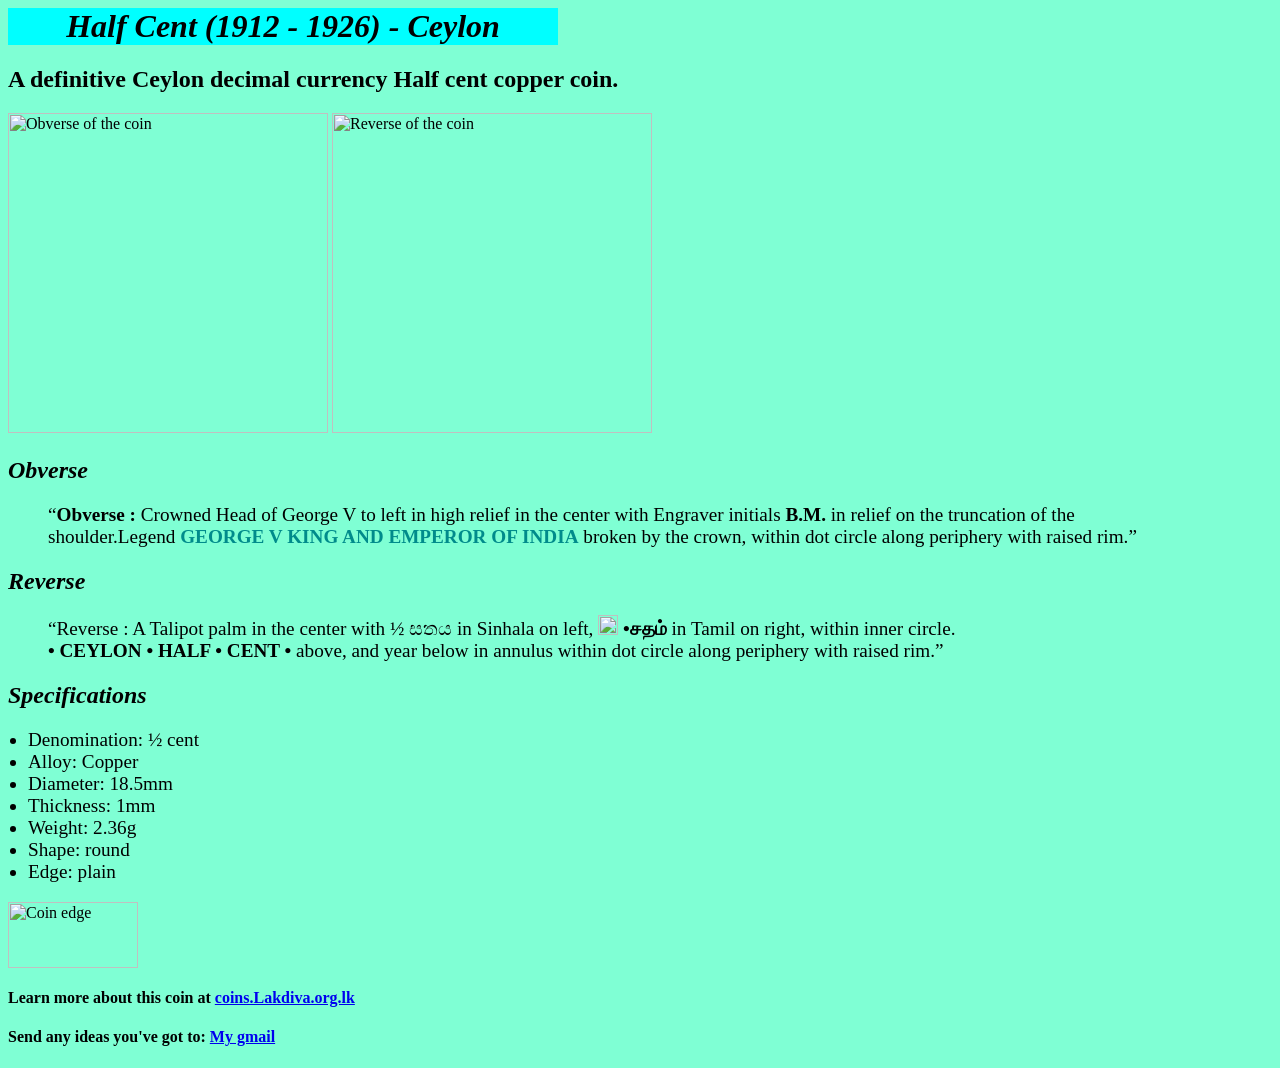
==== Half_cent_Ceylon_(1912-1926).html @ 2e3b8cef "Add files via upload" ====
<html>

<head>
    <title>Half cent (1912 - 1926)</title>
    <link rel="stylesheet" href="h26c.css">
    <link rel="icon" type="image/x-icon"
        href="file:\\\C:\Users\Admin\Desktop\programs\Coin collection\VM_coinz\Half cent 1926\images\Favicon.png">
</head>

<body>
    <div style="background-color:aqua;">
        <h1 style="text-align:center;"><em>Half Cent (1912 - 1926) - Ceylon</em></h1>
    </div>
    <h2>A definitive Ceylon decimal currency Half cent copper coin.</h2>
    <img src="file:\\\C:\Users\Admin\Desktop\programs\Coin collection\VM_coinz\Half cent 1926\images\Half cent 1926 (obverse).png"
        alt="Obverse of the coin" title="Obverse of the coin" style="width:320px;height:320px;">
    <img src="file:\\\C:\Users\Admin\Desktop\programs\Coin collection\VM_coinz\Half cent 1926\images\Half cent 1926 (reverse).png"
        alt="Reverse of the coin" title="Reverse of the coin" style="width:320px;height:320px;">
    <h2><strong><em>Obverse</em></strong></h2>
    <blockquote cite="https://coins.lakdiva.org.lk/british_ceylon/george~v_1hc.html">
        <p><q><strong>Obverse :</strong> Crowned Head of George V to left in high relief in the center with Engraver
                initials <strong>B.M.</strong> in relief on the truncation of the<br> shoulder.Legend <strong><span
                        style="color:darkcyan;">GEORGE V KING AND EMPEROR OF INDIA</span></strong> broken by the crown,
                within dot circle along periphery
                with
                raised
                rim.</q></p>
    </blockquote>
    <h2><strong><em>Reverse</em></strong></h2>
    <blockquote cite="https://coins.lakdiva.org.lk/british_ceylon/george~v_1hc.html">
        <p><q>Reverse : A Talipot palm in the center with ½ සතය in Sinhala on left,
                <img src="file:\\\C:\Users\Admin\Desktop\programs\Coin collection\VM_coinz\Half cent 1926\images\half.png"
                    alt="tamil half symbol" height="20"> <b>•சதம் </b>in
                Tamil on right, within inner circle.<br> <b>• CEYLON • HALF • CENT • </b>above, and year below in
                annulus
                within
                dot
                circle along periphery with raised rim.</q></p>
    </blockquote>
    <h2><strong><em>Specifications</em></strong></h2>
    <ul>
        <li>Denomination: ½ cent</li>
        <li>Alloy: Copper</li>
        <li>Diameter: 18.5mm</li>
        <li>Thickness: 1mm</li>
        <li>Weight: 2.36g</li>
        <li>Shape: round</li>
        <li>Edge: plain</li>
    </ul>
    <img src="file:///C:/Users/Admin/Desktop/programs/Coin collection/VM_coinz/Half cent 1926/images/IMG_20260318_153416.png"
        alt="Coin edge" width="129.6" height="65.8">
    <h4>Learn more about this coin at <a
            href="https://coins.lakdiva.org.lk/british_ceylon/george~v_1hc.html"><strong>coins.Lakdiva.org.lk</strong></a>
    </h4>
    <h4>Send any ideas you've got to: <a href="mailto:miguelvihan@gmail.com">My gmail</a></h4>
</body>

</html>
---- h26c.css ----
body {
    background-color: aquamarine;
}

h1 {
    font-family: Georgia, 'Times New Roman', Times, serif;
    font-size: xx-large;
}

h2 {
    font-family: Georgia, Times, 'Times New Roman', serif;
    font-size: x-large;
    text-align: left;

}

p {
    font-family: Georgia, 'Times New Roman', Times, serif;
    font-size: larger;
    text-align: left;
}

ul {
    font-family: Georgia, 'Times New Roman', Times, serif;
    font-size: larger;
    border: 10px;
    padding-left: 20px;
    margin: 0p;
}

div {
    width: 550px;
}
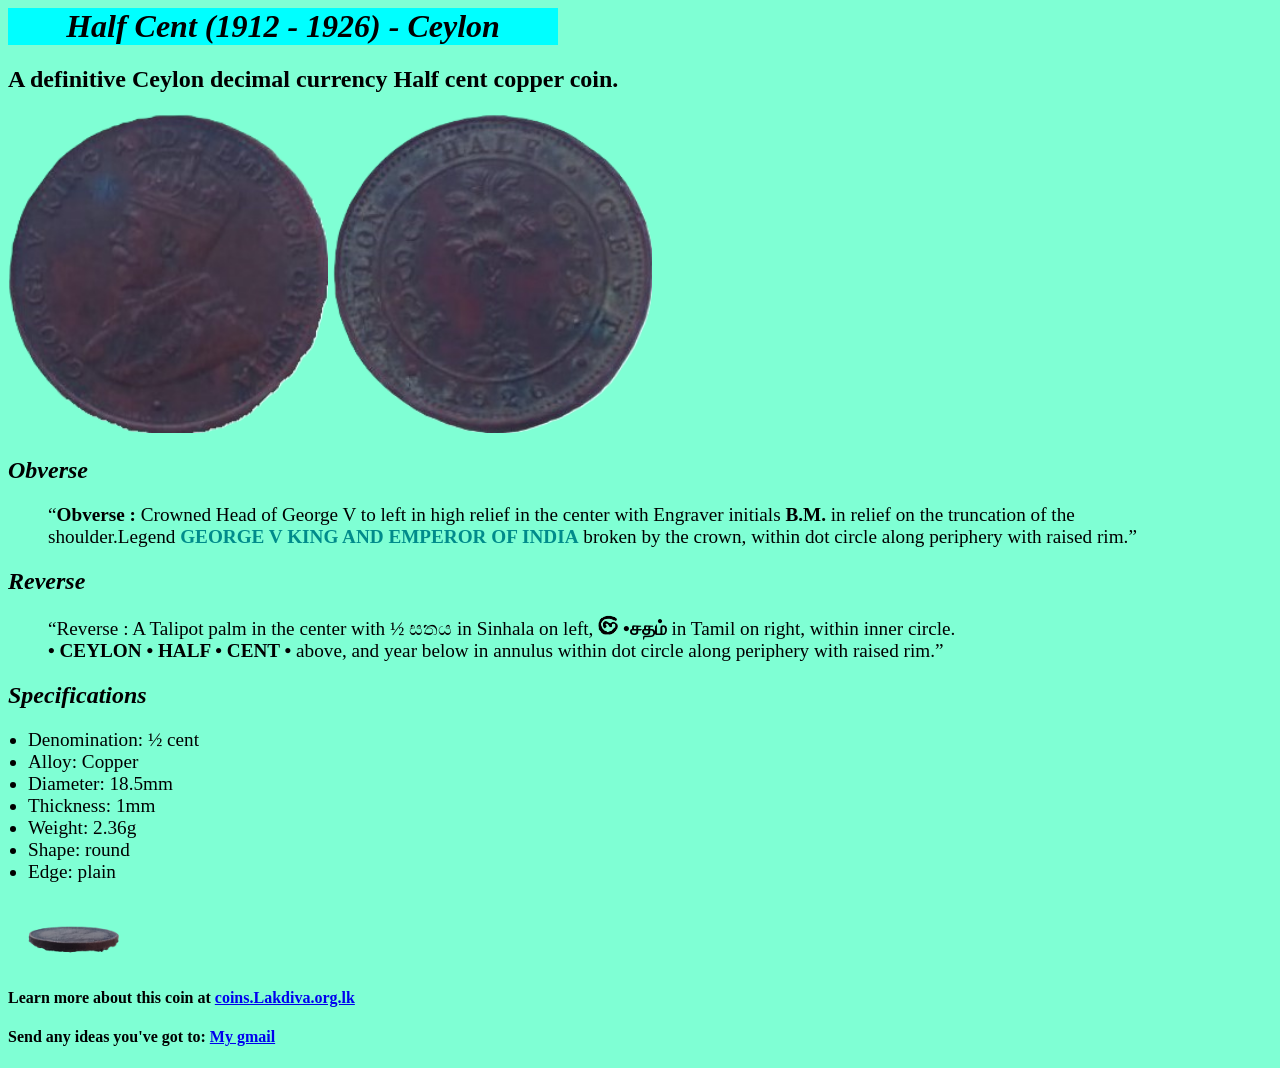
==== commit ecc105ac: "L....." ====
--- a/Half_cent_Ceylon_(1912-1926).html
+++ b/Half_cent_Ceylon_(1912-1926).html
@@ -4,17 +4,17 @@
     <title>Half cent (1912 - 1926)</title>
     <link rel="stylesheet" href="h26c.css">
     <link rel="icon" type="image/x-icon"
-        href="file:\\\C:\Users\Admin\Desktop\programs\Coin collection\VM_coinz\Half cent 1926\images\Favicon.png">
+        href="images/Favicon.png">
 </head>
 
 <body>
     <div style="background-color:aqua;">
-        <h1 style="text-align:center;"><em>Half Cent (1912 - 1926) - Ceylon</em></h1>
+        <h1 style="text-align:center; color:black;"><em>Half Cent (1912 - 1926) - Ceylon</em></h1>
     </div>
     <h2>A definitive Ceylon decimal currency Half cent copper coin.</h2>
-    <img src="file:\\\C:\Users\Admin\Desktop\programs\Coin collection\VM_coinz\Half cent 1926\images\Half cent 1926 (obverse).png"
+    <img src="images/Half cent 1926 (obverse).png"
         alt="Obverse of the coin" title="Obverse of the coin" style="width:320px;height:320px;">
-    <img src="file:\\\C:\Users\Admin\Desktop\programs\Coin collection\VM_coinz\Half cent 1926\images\Half cent 1926 (reverse).png"
+    <img src="images/Half cent 1926 (reverse).png"
         alt="Reverse of the coin" title="Reverse of the coin" style="width:320px;height:320px;">
     <h2><strong><em>Obverse</em></strong></h2>
     <blockquote cite="https://coins.lakdiva.org.lk/british_ceylon/george~v_1hc.html">
@@ -29,7 +29,7 @@
     <h2><strong><em>Reverse</em></strong></h2>
     <blockquote cite="https://coins.lakdiva.org.lk/british_ceylon/george~v_1hc.html">
         <p><q>Reverse : A Talipot palm in the center with ½ සතය in Sinhala on left,
-                <img src="file:\\\C:\Users\Admin\Desktop\programs\Coin collection\VM_coinz\Half cent 1926\images\half.png"
+                <img src="images/half.png"
                     alt="tamil half symbol" height="20"> <b>•சதம் </b>in
                 Tamil on right, within inner circle.<br> <b>• CEYLON • HALF • CENT • </b>above, and year below in
                 annulus
@@ -47,7 +47,7 @@
         <li>Shape: round</li>
         <li>Edge: plain</li>
     </ul>
-    <img src="file:///C:/Users/Admin/Desktop/programs/Coin collection/VM_coinz/Half cent 1926/images/IMG_20260318_153416.png"
+    <img src="images/IMG_20260318_153416.png"
         alt="Coin edge" width="129.6" height="65.8">
     <h4>Learn more about this coin at <a
             href="https://coins.lakdiva.org.lk/british_ceylon/george~v_1hc.html"><strong>coins.Lakdiva.org.lk</strong></a>
--- a/h26c.css
+++ b/h26c.css
@@ -11,6 +11,7 @@
     font-family: Georgia, Times, 'Times New Roman', serif;
     font-size: x-large;
     text-align: left;
+    color: black;
 
 }
 
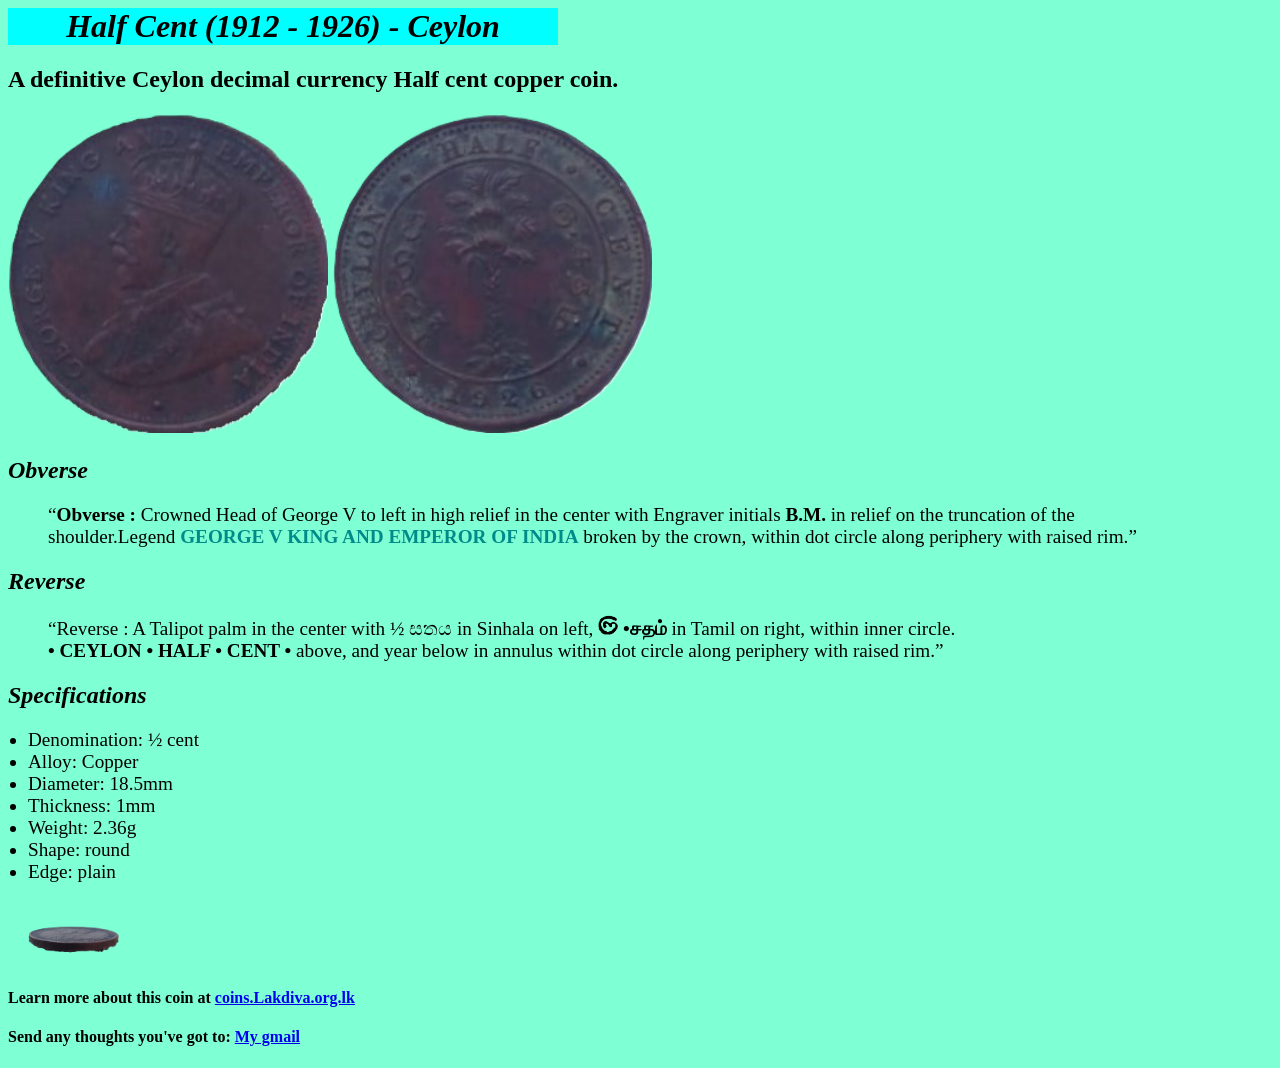
==== commit 317d1bf3: "I just made this code possible to run without any lagging." ====
--- a/Half_cent_Ceylon_(1912-1926).html
+++ b/Half_cent_Ceylon_(1912-1926).html
@@ -9,7 +9,7 @@
 
 <body>
     <div style="background-color:aqua;">
-        <h1 style="text-align:center; color:black;"><em>Half Cent (1912 - 1926) - Ceylon</em></h1>
+        <h1><em>Half Cent (1912 - 1926) - Ceylon</em></h1>
     </div>
     <h2>A definitive Ceylon decimal currency Half cent copper coin.</h2>
     <img src="images/Half cent 1926 (obverse).png"
@@ -52,7 +52,7 @@
     <h4>Learn more about this coin at <a
             href="https://coins.lakdiva.org.lk/british_ceylon/george~v_1hc.html"><strong>coins.Lakdiva.org.lk</strong></a>
     </h4>
-    <h4>Send any ideas you've got to: <a href="mailto:miguelvihan@gmail.com">My gmail</a></h4>
+    <h4>Send any thoughts you've got to: <a href="mailto:miguelvihan@gmail.com">My gmail</a></h4>
 </body>
 
 </html>
--- a/h26c.css
+++ b/h26c.css
@@ -5,6 +5,8 @@
 h1 {
     font-family: Georgia, 'Times New Roman', Times, serif;
     font-size: xx-large;
+    text-align:center; 
+    color:black;
 }
 
 h2 {
@@ -19,6 +21,7 @@
     font-family: Georgia, 'Times New Roman', Times, serif;
     font-size: larger;
     text-align: left;
+    color: black;
 }
 
 ul {
